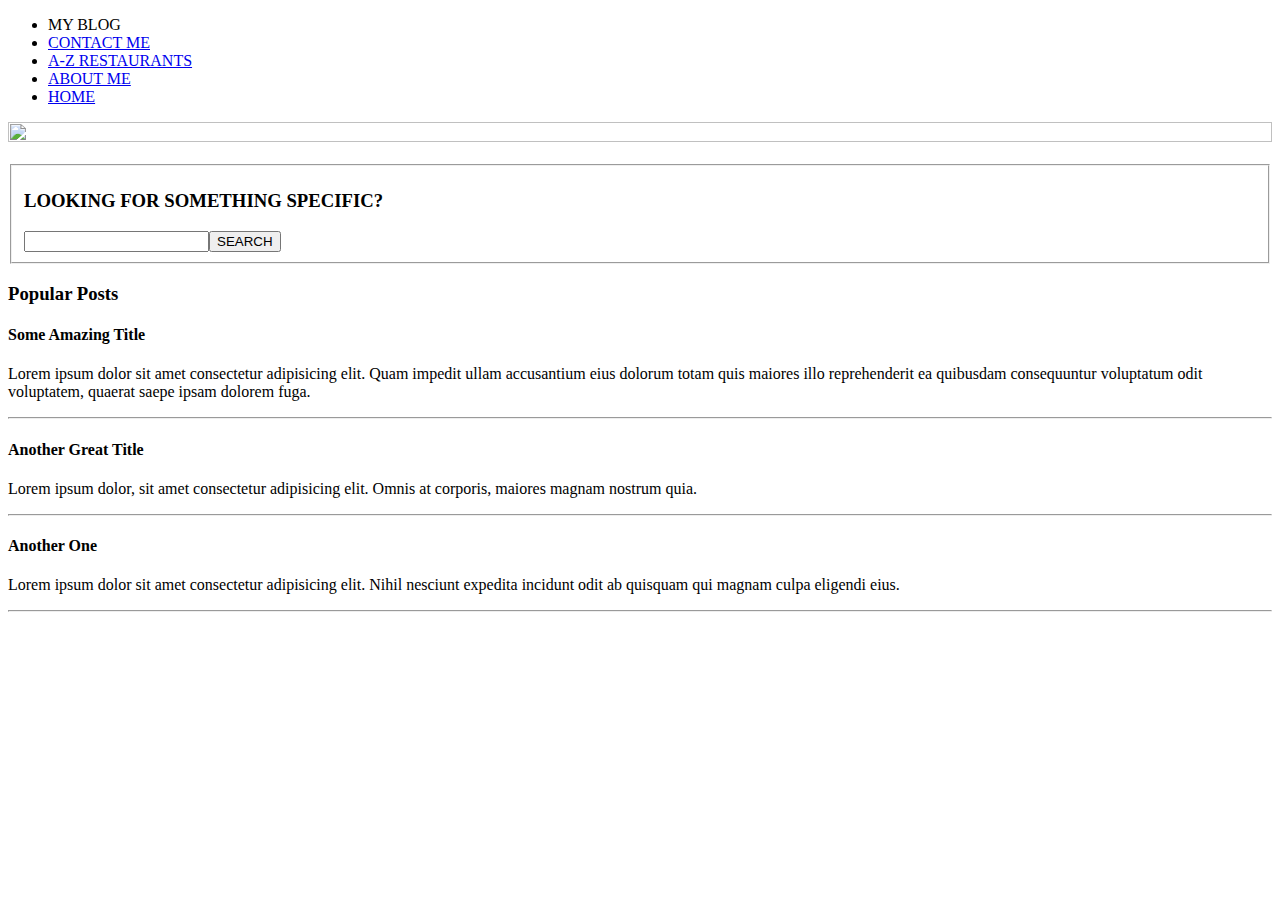
==== FoodBlog/index.html @ 901c2f86 "Update index.html" ====
<!DOCTYPE html>
<html>
<head>
    <meta charset="utf-8" />
    <meta http-equiv="X-UA-Compatible" content="IE=edge">
    <title>Best of Perth Food</title>
    <meta name="viewport" content="width=device-width, initial-scale=1">
    <link href="https://fonts.googleapis.com/css?family=Carme" rel="stylesheet">
    <link rel="stylesheet" type="text/css" media="screen" href="style.css" />
    <script src="main.js"></script>
</head>
<body>
    <nav>
        <ul>
            <li>MY BLOG</li>
            <li><a href = "#">CONTACT ME</a></li>
            <li><a href = "#">A-Z RESTAURANTS</a></li>
            <li><a href = "#">ABOUT ME</a></li>
            <li><a href = "index.html">HOME</a></li>
        </ul>
    </nav>
    <div class = "container">
        <img src = "shibe.jpg" width = "100%;" height = "100%;">
    </div>
    <div class = "main">
        <img>

    </div>

    <div class = "sidebar">
        <fieldset width = "100%;" height = "25%;">
            <h3>LOOKING FOR SOMETHING SPECIFIC?</h3>
            <input type = "text"><button id = "search">SEARCH</button>
        </fieldset>
        <h3>Popular Posts</h3>
        <h4>Some Amazing Title</h4>
        <p>Lorem ipsum dolor sit amet consectetur adipisicing elit. 
            Quam impedit ullam accusantium eius dolorum totam quis maiores illo reprehenderit 
            ea quibusdam consequuntur voluptatum odit voluptatem, quaerat saepe ipsam dolorem fuga.</p>
        <hr>
        <h4>Another Great Title</h4>
        <p>Lorem ipsum dolor, sit amet consectetur adipisicing elit. Omnis at corporis, maiores magnam nostrum quia.</p>
        <hr>
        <h4>Another One</h4>
        <p>Lorem ipsum dolor sit amet consectetur adipisicing elit. 
            Nihil nesciunt expedita incidunt odit ab quisquam qui magnam culpa eligendi eius.</p>
        <hr>
    </div>


    <footer></footer>
    
</body>
</html>
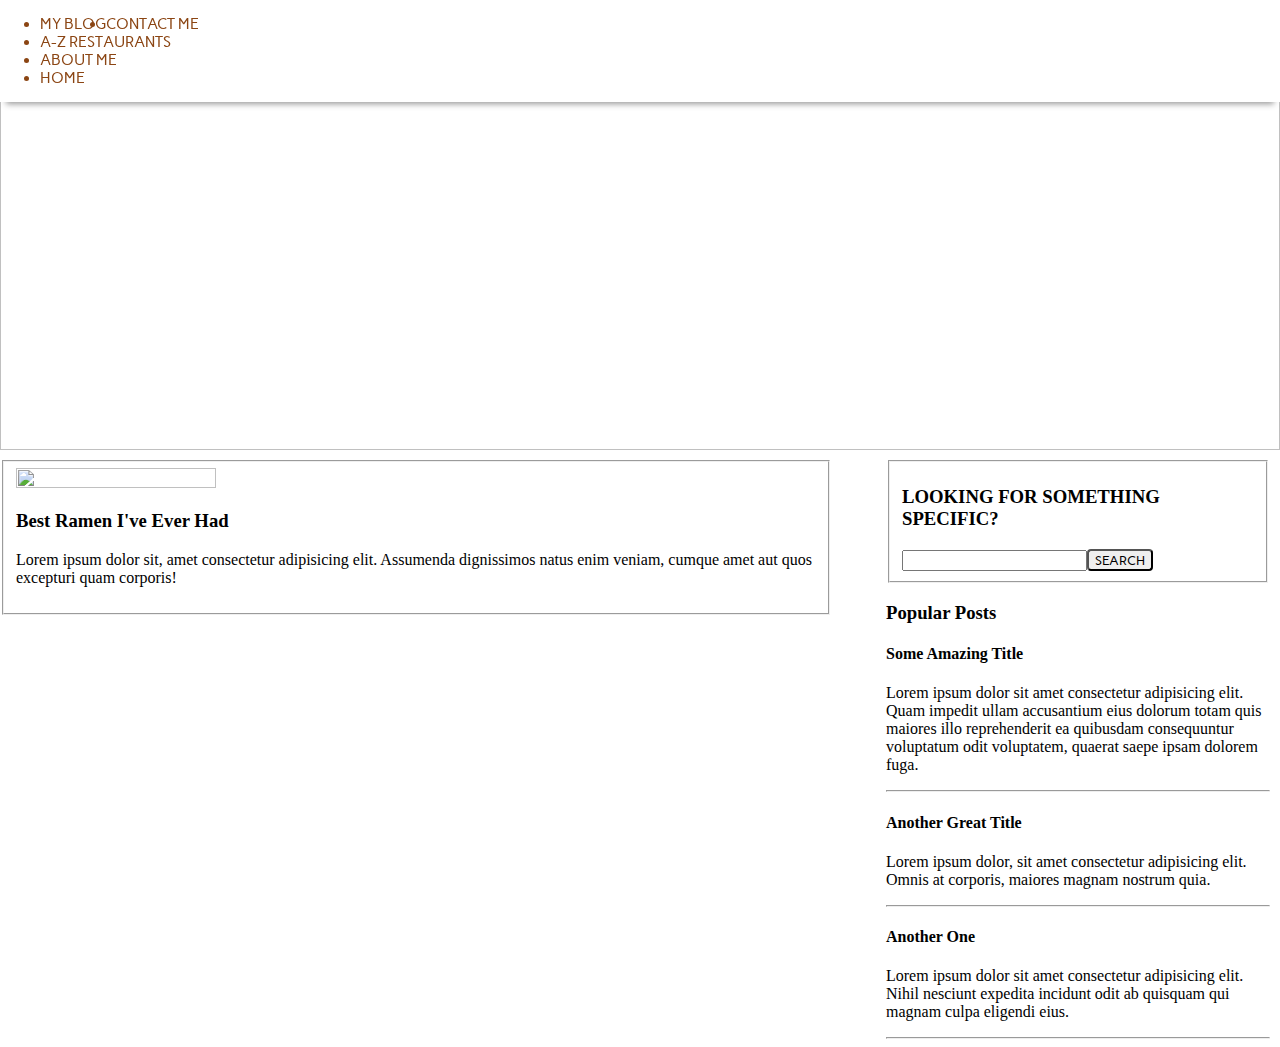
==== commit b5813549: "Merge remote-tracking branch 'origin/master'" ====
--- a/FoodBlog/index.html
+++ b/FoodBlog/index.html
@@ -23,7 +23,12 @@
         <img src = "shibe.jpg" width = "100%;" height = "100%;">
     </div>
     <div class = "main">
-        <img>
+        <fieldset width = "100%;" height = "50%;">
+            <img src = "ramen.jpg" width = "50%;" height = "100%;">
+                <h3>Best Ramen I've Ever Had</h3>
+                <p>Lorem ipsum dolor sit, amet consectetur adipisicing elit. 
+                    Assumenda dignissimos natus enim veniam, cumque amet aut quos excepturi quam corporis!</p>
+        </fieldset>
 
     </div>
 
@@ -47,8 +52,6 @@
         <hr>
     </div>
 
-
-    <footer></footer>
     
 </body>
 </html>
--- a/FoodBlog/style.css
+++ b/FoodBlog/style.css
@@ -0,0 +1,97 @@
+html, body {
+    margin: 0;
+    height: 100%;
+}
+nav {
+    font-family: 'Carme', sans-serif;
+    font-size: 15px;
+    margin-bottom: 40px;
+    overflow: hidden;
+    position: fixed;
+    width: 100%;
+    top: 0;
+    text-align: left;
+    background-color: white;
+    -webkit-box-shadow: 0 8px 6px -6px #999;
+    -moz-box-shadow: 0 8px 6px -6px #999;
+    box-shadow: 0 8px 6px -6px #999;
+}
+
+nav ul li:first-child {
+    top: 0;
+    float: left;
+    color: saddlebrown;
+}
+
+<<<<<<< HEAD
+=======
+nav ul li:first-child {
+    top: 0;
+    float: left;
+    color: saddlebrown;
+}
+
+>>>>>>> master
+nav ul li {
+    top: 0;
+    list-style:none;
+    margin: 10px;
+    float: right; 
+}
+
+ul li, ul li a{
+    text-decoration: none;
+    color: saddlebrown;
+}
+
+li a:hover {
+    color: darkred;
+    font-weight: 30;
+}
+
+.container {
+    width: 100%;
+    height: 450px;
+    text-align: center;
+    margin-bottom: 10px;
+}
+
+.main {
+    width: 65%;
+    float: left;
+    margin-bottom: 10px;
+}
+
+.sidebar {
+    width: 30%;
+    float: right;
+    margin-right: 10px;
+<<<<<<< HEAD
+    margin-bottom: 10px;
+}
+
+#search {
+    font-family: 'Carme', sans-serif;
+    border-radius: 4px;
+}
+
+footer {
+    text-align: center;
+}
+
+footer ul li {
+    list-style: none;
+    display: inline;
+}
+
+
+=======
+}
+
+#search {
+    font-family: 'Carme', sans-serif;
+    border-radius: 4px;
+}
+>>>>>>> master
+
+
